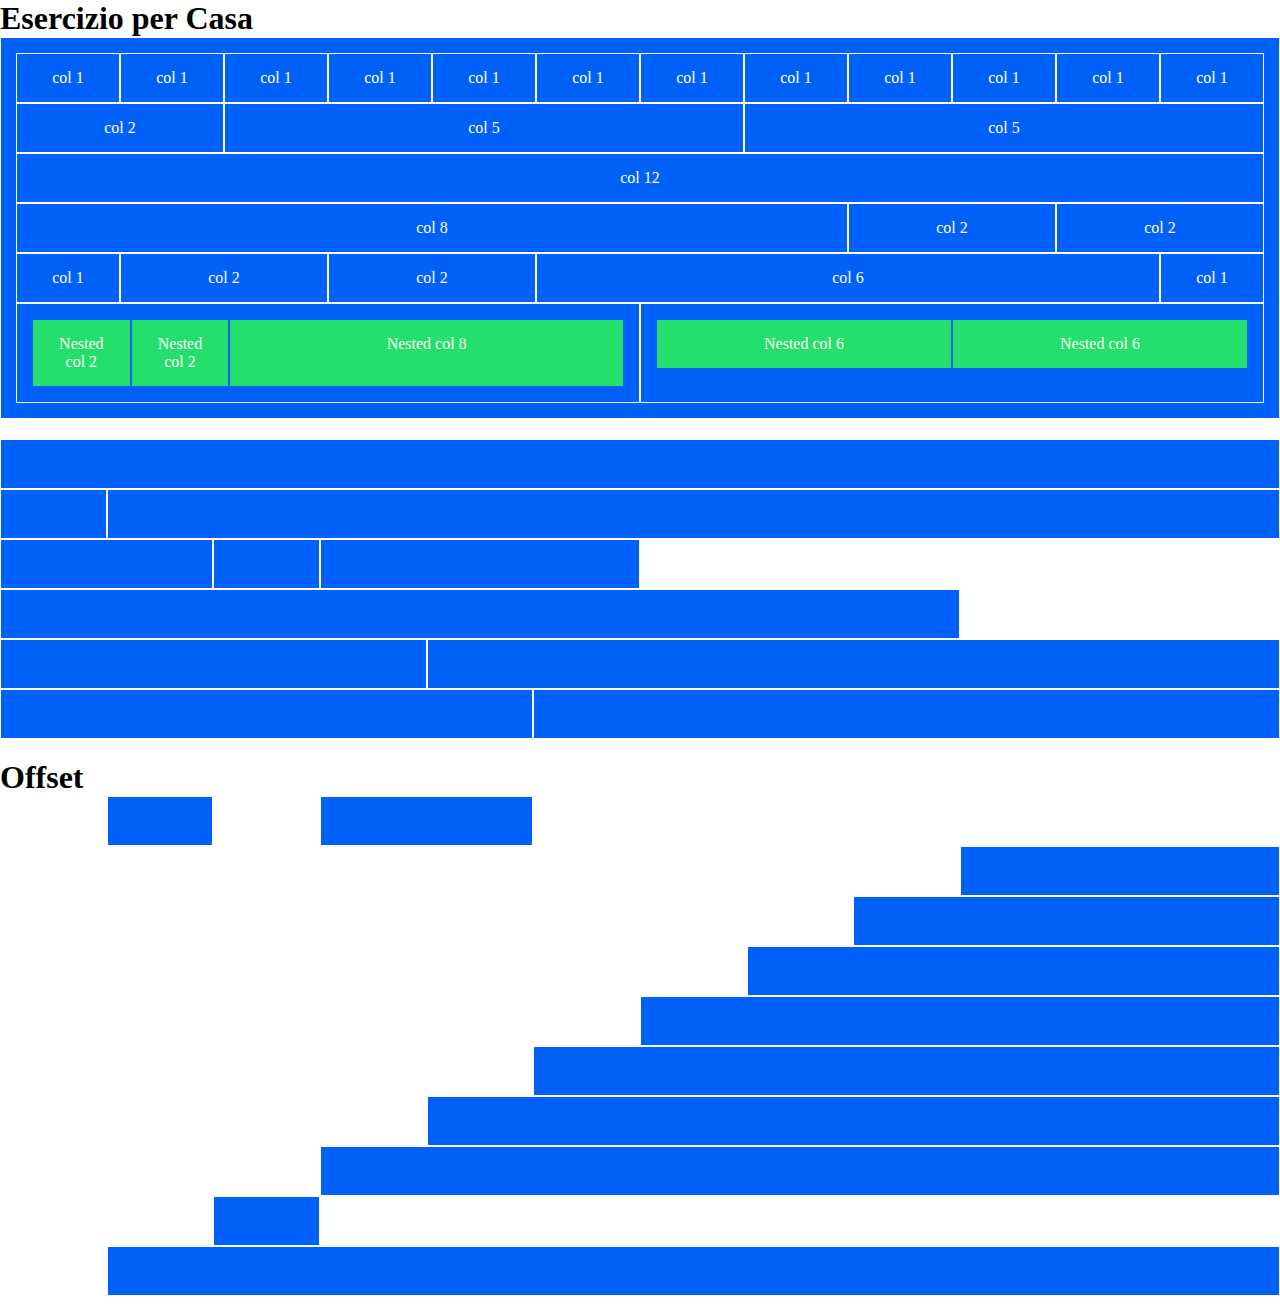
==== bonus-2/index.html @ d051bce8 "creata cartella "bonus 2"" ====
<!DOCTYPE html>
<html lang="en">
<head>
  <meta charset="UTF-8">
  <meta http-equiv="X-UA-Compatible" content="IE=edge">
  <meta name="viewport" content="width=device-width, initial-scale=1.0">
  <title>Html Css - 12 bool - bonus 2</title>
  <link rel="stylesheet" href="css/style.css">
  <link rel="stylesheet" href="css/12bool.css">
  <link rel="stylesheet" href="css/12bool-responsive.css">
</head>
<body>
 <!-- Esercizio per Casa -->
 <section>
  <h1>Esercizio per Casa</h1>
  <div class="container-fluid box">
    <div class="row">
      <div class="col-xs-1 col-sm-1 col-md-1 col-lg-1 box">col 1</div>
      <div class="col-xs-1 col-sm-1 col-md-1 col-lg-1 box">col 1</div>
      <div class="col-xs-1 col-sm-1 col-md-1 col-lg-1 box">col 1</div>
      <div class="col-xs-1 col-sm-1 col-md-1 col-lg-1 box">col 1</div>
      <div class="col-xs-1 col-sm-1 col-md-1 col-lg-1 box">col 1</div>
      <div class="col-xs-1 col-sm-1 col-md-1 col-lg-1 box">col 1</div>
      <div class="col-xs-1 col-sm-1 col-md-1 col-lg-1 box">col 1</div>
      <div class="col-xs-1 col-sm-1 col-md-1 col-lg-1 box">col 1</div>
      <div class="col-xs-1 col-sm-1 col-md-1 col-lg-1 box">col 1</div>
      <div class="col-xs-1 col-sm-1 col-md-1 col-lg-1 box">col 1</div>
      <div class="col-xs-1 col-sm-1 col-md-1 col-lg-1 box">col 1</div>
      <div class="col-xs-1 col-sm-1 col-md-1 col-lg-1 box">col 1</div>
    </div> <!-- /row -->
    <div class="row">
      <div class="col-xs-2 col-sm-2 col-md-2 col-lg-2 box">col 2</div>
      <div class="col-xs-5 col-sm-5 col-md-5 col-lg-5 box">col 5</div>
      <div class="col-xs-5 col-sm-5 col-md-5 col-lg-5 box">col 5</div>
    </div> <!-- /row -->
    <div class="row">
      <div class="col col-xs-12 col-sm-12 col-md-12 col-lg-12 box">col 12</div>
    </div> <!-- /row -->
    <div class="row">
      <div class="col-xs-8 col-sm-8 col-md-8 col-lg-8 box">col 8</div>
      <div class="col-xs-2 col-sm-2 col-md-2 col-lg-2 box">col 2</div>
      <div class="col-xs-2 col-sm-2 col-md-2 col-lg-2 box">col 2</div>
    </div> <!-- /row -->
    <div class="row">
      <div class="col-xs-1 col-sm-1 col-md-1 col-lg-1 box">col 1</div>
      <div class="col-xs-2 col-sm-2 col-md-2 col-lg-2 box">col 2</div>
      <div class="col-xs-2 col-sm-2 col-md-2 col-lg-2 box">col 2</div>
      <div class="col-xs-6 col-sm-6 col-md-6 col-lg-6 box">col 6</div>
      <div class="col-xs-1 col-sm-1 col-md-1 col-lg-1 box">col 1</div>
    </div> <!-- /row -->
    <div class="row">
      <div class="col-xs-6 col-sm-6 col-md-6 col-lg-6 box">
        <div class="row">
          <div class="col-xs-2 col-sm-2 col-md-2 col-lg-2 box-nested">Nested col 2</div>
        <div class="col-xs-2 col-sm-2 col-md-2 col-lg-2 box-nested">Nested col 2</div>
        <div class="col-xs-8 col-sm-8 col-md-8 col-lg-8  box-nested">Nested col 8</div>
        </div> <!-- /row nested -->
      </div> <!-- /col-xs-6 col-sm-6 col-md-6 col-lg-6 -->
      <div class="col-xs-6 col-sm-6 col-md-6 col-lg-6 box">
        <div class="row">
          <div class="col-xs-6 col-sm-6 col-md-6 col-lg-6 box-nested">Nested col 6</div>
        <div class="col-xs-6 col-sm-6 col-md-6 col-lg-6 box-nested">Nested col 6</div>
        </div> <!-- /row nested -->
      </div> <!-- /col-xs-6 col-sm-6 col-md-6 col-lg-6 -->
    </div> <!-- /row -->
  </section>  <!-- /section esercizio per Casa -->
  <section>
    <div class="row">
      <div class="col-xs-12 col-sm-12 col-md-12 col-lg-12  box"></div>
      <div class="col-xs-1 col-sm-1 col-md-1 col-lg-1 box"></div>
      <div class="col-xs-11 col-sm-11 col-md-11 col-lg-11 box"></div>
      <div class="col-xs-2 col-sm-2 col-md-2 col-lg-2 box"></div>
      <div class="col-xs-10 col-sm-10 col-md-10 col-lg-1 box"></div>
      <div class="col-xs-3 col-sm-3 col-md-3 col-lg-3 box"></div>
      <div class="col-xs-9 col-sm-9 col-md-9 col-lg-9 box"></div>
      <div class="col-xs-4 col-sm-4 col-md-4 col-lg-4 box"></div>
      <div class="col-xs-8 col-sm-8 col-md-8 col-lg-8 box"></div>
      <div class="col-xs-5 col-sm-5 col-md-5 col-lg-5 box"></div>
      <div class="col-xs-7 box"></div>
    </div> <!-- /row -->
  </section> <!-- /seconda section -->
  <section> <!-- Offset -->
    <h1>Offset</h1>
    <div class="row">
      <div class="col-xs-1 col-sm-1 col-md-1 col-lg-1 col-xs-offset-1 col-sm-offsett-1 col-md-offsett-1 col-lg-offsett-11 box"></div>
      <div class="col-xs-2 col-sm-2 col-md-2 col-lg-2 col-xs-offset-1 col-sm-offsett-1 col-md-offsett-1 col-lg-offsett-10 box"></div>
      <div class="col-xs-3 col-sm-3 col-md-3 col-lg-3 col-xs-offset-9 col-sm-offset-9 col-md-offset-9 col-lg-offset-9 box"></div>
      <div class="col-xs-4 col-sm-4 col-md-4 col-lg-4 col-xs-offset-8 col-sm-offset-8 col-md-offset-8 col-lg-offset-8 box"></div>
      <div class="col-xs-5 col-sm-5 col-md-5 col-lg-5 col-xs-offset-7 col-sm-offset-7 col-md-offset-7 col-lg-offset-7 box"></div>
      <div class="col-xs-6 col-sm-6 col-md-6 col-lg-6 col-xs-offset-6 col-sm-offset-6 col-md-offset-6 col-lg-offset-6 box"></div>
      <div class="col-xs-7 col-sm-7 col-md-7 col-lg-7 col-xs-offset-5 col-sm-offset-5 col-md-offset-5 col-lg-offset-5 box"></div>
      <div class="col-xs-8 col-sm-8 col-md-8 col-lg-8 col-xs-offset-4 col-sm-offset-4 col-md-offset-4 col-lg-offset-4 box"></div>
      <div class="col-xs-9 col-sm-9 col-md-9 col-lg-9 col-xs-offset-3 col-sm-offset-3 col-md-offset-3 col-lg-offset-3 box"></div>
      <div class="col-xs-10 col-sm-10 col-md-10 col-lg-1 col-xs-offset-2 col-sm-offset-2 col-md-offset-2 col-lg-offset-2 box"></div>
      <div class="col-xs-11 col-sm-11 col-md-11 col-lg-11 col-xs-offset-1 col-sm-offset-1 col-md-offset-1 col-lg-offset-1 box"></div>
    </div> <!-- /row -->
  </section> <!-- /terza section - Offset -->
  </div> <!-- /container-fluid -->
</body>
</html>
---- bonus-2/css/style.css ----
/* Reset */
*{
  margin: 0;
  padding: 0;
  box-sizing: border-box;
}
.debug{
  border: 1px solid red;
  background-color: beige;
}

/* General */
.box, .box-nested{
  background-color: #0061f9;
  border: 1px solid #ffffff;
  min-height: 50px;
  text-align: center;
  color: #ffffff;
  padding: 15px;
}
.box-nested{
  background-color: #24df6b;
  border: 1px solid #0061f9;
}
---- bonus-2/css/12bool.css ----
section{
  margin-bottom: 20px;
}
.container{
  width: 400px;
  margin: 0 auto;
}
.container-fluid{
  width: 100%;
}
.row{
  display: flex;
  flex-direction: row;
  flex-wrap: wrap;
  width: 100%;
}
.col{
  flex-grow: 0;
  flex-shrink: 0;
  flex-basis: 25%;
  max-width: 25%;
}
[class*="col"]{
  flex: 0 0 auto;
}
/* col-xs */
.col-xs{
  flex-grow: 1;
  flex-basis: 0;
  max-width: 100%;
}
.col-xs-1{
  width: calc((100% / 12)* 1);
  max-width: calc((100% / 12)* 1); 
}
.col-xs-2{
  width: calc((100% / 12)* 2);
  max-width: calc((100% / 12)* 2); 
}
.col-xs-3{
  width: calc((100% / 12)* 3);
  max-width: calc((100% / 12)* 3); 
}
.col-xs-4{
  width: calc((100% / 12)* 4);
  max-width: calc((100% / 12)* 4); 
}
.col-xs-5{
  width: calc((100% / 12)* 5);
  max-width: calc((100% / 12)* 5); 
}
.col-xs-6{
  width: calc((100% / 12)* 6);
  max-width: calc((100% / 12)* 6); 
}
.col-xs-7{
  width: calc((100% / 12)* 7);
  max-width: calc((100% / 12)* 7); 
}
.col-xs-8{
  width: calc((100% / 12)* 8);
  max-width: calc((100% / 12)* 8); 
}
.col-xs-9{
  width: calc((100% / 12)* 9);
  max-width: calc((100% / 12)* 9); 
}
.col-xs-10{
  width: calc((100% / 12)* 10);
  max-width: calc((100% / 12)* 10); 
}
.col-xs-11{
  width: calc((100% / 12)* 11);
  max-width: calc((100% / 12)* 11); 
}
.col-xs-12{
  width: calc((100% / 12)* 12);
  max-width: calc((100% / 12)* 12); 
}
/* col-xs-offset */
.col-xs-offset-1{
  margin-left: calc((100% / 12)* 1);
}
.col-xs-offset-2{
  margin-left: calc((100% / 12)* 2); 
}
.col-xs-offset-3{
  margin-left: calc((100% / 12)* 3); 
}
.col-xs-offset-4{
  margin-left: calc((100% / 12)* 4); 
}
.col-xs-offset-5{
  margin-left: calc((100% / 12)* 5);
}
.col-xs-offset-6{
  margin-left: calc((100% / 12)* 6); 
}
.col-xs-offset-7{
  margin-left: calc((100% / 12)* 7);
}
.col-xs-offset-8{
  margin-left: calc((100% / 12)* 8);
}
.col-xs-offset-9{
  margin-left: calc((100% / 12)* 9);
}
.col-xs-offset-10{
  margin-left: calc((100% / 12)* 10);
}
.col-xs-offset-11{
  margin-left: calc((100% / 12)* 11);
}
---- bonus-2/css/12bool-responsive.css ----
/* Media SM *******************************************/
@media screen and (min-width: 576px){
  .container{
    width: 576px;
  }
  /* col-sm *******************************************/
  .col-sm-1{
    width: calc((100% / 12)* 1);
    max-width: calc((100% / 12)* 1); 
  }
  .col-sm-2{
    width: calc((100% / 12)* 2);
    max-width: calc((100% / 12)* 2); 
  }
  .col-sm-3{
    width: calc((100% / 12)* 3);
    max-width: calc((100% / 12)* 3); 
  }
  .col-sm-4{
    width: calc((100% / 12)* 4);
    max-width: calc((100% / 12)* 4); 
  }
  .col-sm-5{
    width: calc((100% / 12)* 5);
    max-width: calc((100% / 12)* 5); 
  }
  .col-sm-6{
    width: calc((100% / 12)* 6);
    max-width: calc((100% / 12)* 6); 
  }
  .col-sm-7{
    width: calc((100% / 12)* 7);
    max-width: calc((100% / 12)* 7); 
  }
  .col-sm-8{
    width: calc((100% / 12)* 8);
    max-width: calc((100% / 12)* 8); 
  }
  .col-sm-9{
    width: calc((100% / 12)* 9);
    max-width: calc((100% / 12)* 9); 
  }
  .col-sm-10{
    width: calc((100% / 12)* 10);
    max-width: calc((100% / 12)* 10); 
  }
  .col-sm-11{
    width: calc((100% / 12)* 11);
    max-width: calc((100% / 12)* 11); 
  }
  .col-sm-12{
    width: calc((100% / 12)* 12);
    max-width: calc((100% / 12)* 12); 
  }
  /* col-sm-offset *******************************************/
  .col-sm-offset-1{
    margin-left: calc((100% / 12)* 1);
  }
  .col-sm-offset-2{
    margin-left: calc((100% / 12)* 2); 
  }
  .col-sm-offset-3{
    margin-left: calc((100% / 12)* 3); 
  }
  .col-sm-offset-4{
    margin-left: calc((100% / 12)* 4); 
  }
  .col-sm-offset-5{
    margin-left: calc((100% / 12)* 5);
  }
  .col-sm-offset-6{
    margin-left: calc((100% / 12)* 6); 
  }
  .col-sm-offset-7{
    margin-left: calc((100% / 12)* 7);
  }
  .col-sm-offset-8{
    margin-left: calc((100% / 12)* 8);
  }
  .col-sm-offset-9{
    margin-left: calc((100% / 12)* 9);
  }
  .col-sm-offset-10{
    margin-left: calc((100% / 12)* 10);
  }
  .col-sm-offset-11{
    margin-left: calc((100% / 12)* 11);
  }
}
/* Media MD *******************************************/
@media screen and (min-width: 768px){
  .container{
    width: 576px;
  }
  /* col-md *******************************************/
  .col-md-1{
    width: calc((100% / 12)* 1);
    max-width: calc((100% / 12)* 1); 
  }
  .col-md-2{
    width: calc((100% / 12)* 2);
    max-width: calc((100% / 12)* 2); 
  }
  .col-md-3{
    width: calc((100% / 12)* 3);
    max-width: calc((100% / 12)* 3); 
  }
  .col-md-4{
    width: calc((100% / 12)* 4);
    max-width: calc((100% / 12)* 4); 
  }
  .col-md-5{
    width: calc((100% / 12)* 5);
    max-width: calc((100% / 12)* 5); 
  }
  .col-md-6{
    width: calc((100% / 12)* 6);
    max-width: calc((100% / 12)* 6); 
  }
  .col-md-7{
    width: calc((100% / 12)* 7);
    max-width: calc((100% / 12)* 7); 
  }
  .col-md-8{
    width: calc((100% / 12)* 8);
    max-width: calc((100% / 12)* 8); 
  }
  .col-md-9{
    width: calc((100% / 12)* 9);
    max-width: calc((100% / 12)* 9); 
  }
  .col-md-10{
    width: calc((100% / 12)* 10);
    max-width: calc((100% / 12)* 10); 
  }
  .col-md-11{
    width: calc((100% / 12)* 11);
    max-width: calc((100% / 12)* 11); 
  }
  .col-md-12{
    width: calc((100% / 12)* 12);
    max-width: calc((100% / 12)* 12); 
  }
  /* col-md-offset *******************************************/
  .col-md-offset-1{
    margin-left: calc((100% / 12)* 1);
  }
  .col-md-offset-2{
    margin-left: calc((100% / 12)* 2); 
  }
  .col-md-offset-3{
    margin-left: calc((100% / 12)* 3); 
  }
  .col-md-offset-4{
    margin-left: calc((100% / 12)* 4); 
  }
  .col-md-offset-5{
    margin-left: calc((100% / 12)* 5);
  }
  .col-md-offset-6{
    margin-left: calc((100% / 12)* 6); 
  }
  .col-md-offset-7{
    margin-left: calc((100% / 12)* 7);
  }
  .col-md-offset-8{
    margin-left: calc((100% / 12)* 8);
  }
  .col-md-offset-9{
    margin-left: calc((100% / 12)* 9);
  }
  .col-md-offset-10{
    margin-left: calc((100% / 12)* 10);
  }
  .col-md-offset-11{
    margin-left: calc((100% / 12)* 11);
  }
}
/* Media LG *******************************************/
@media screen and (min-width: 992px){
  .container{
    width: 992px;
  }
  /* col-lg *******************************************/
  .col-lg-1{
    width: calc((100% / 12)* 1);
    max-width: calc((100% / 12)* 1); 
  }
  .col-lg-2{
    width: calc((100% / 12)* 2);
    max-width: calc((100% / 12)* 2); 
  }
  .col-lg-3{
    width: calc((100% / 12)* 3);
    max-width: calc((100% / 12)* 3); 
  }
  .col-lg-4{
    width: calc((100% / 12)* 4);
    max-width: calc((100% / 12)* 4); 
  }
  .col-lg-5{
    width: calc((100% / 12)* 5);
    max-width: calc((100% / 12)* 5); 
  }
  .col-lg-6{
    width: calc((100% / 12)* 6);
    max-width: calc((100% / 12)* 6); 
  }
  .col-lg-7{
    width: calc((100% / 12)* 7);
    max-width: calc((100% / 12)* 7); 
  }
  .col-lg-8{
    width: calc((100% / 12)* 8);
    max-width: calc((100% / 12)* 8); 
  }
  .col-lg-9{
    width: calc((100% / 12)* 9);
    max-width: calc((100% / 12)* 9); 
  }
  .col-lg-10{
    width: calc((100% / 12)* 10);
    max-width: calc((100% / 12)* 10); 
  }
  .col-lg-11{
    width: calc((100% / 12)* 11);
    max-width: calc((100% / 12)* 11); 
  }
  .col-lg-12{
    width: calc((100% / 12)* 12);
    max-width: calc((100% / 12)* 12); 
  }
  /* col-lg-offset *******************************************/
  .col-lg-offset-1{
    margin-left: calc((100% / 12)* 1);
  }
  .col-lg-offset-2{
    margin-left: calc((100% / 12)* 2); 
  }
  .col-lg-offset-3{
    margin-left: calc((100% / 12)* 3); 
  }
  .col-lg-offset-4{
    margin-left: calc((100% / 12)* 4); 
  }
  .col-lg-offset-5{
    margin-left: calc((100% / 12)* 5);
  }
  .col-lg-offset-6{
    margin-left: calc((100% / 12)* 6); 
  }
  .col-lg-offset-7{
    margin-left: calc((100% / 12)* 7);
  }
  .col-lg-offset-8{
    margin-left: calc((100% / 12)* 8);
  }
  .col-lg-offset-9{
    margin-left: calc((100% / 12)* 9);
  }
  .col-lg-offset-10{
    margin-left: calc((100% / 12)* 10);
  }
  .col-lg-offset-11{
    margin-left: calc((100% / 12)* 11);
  }
}
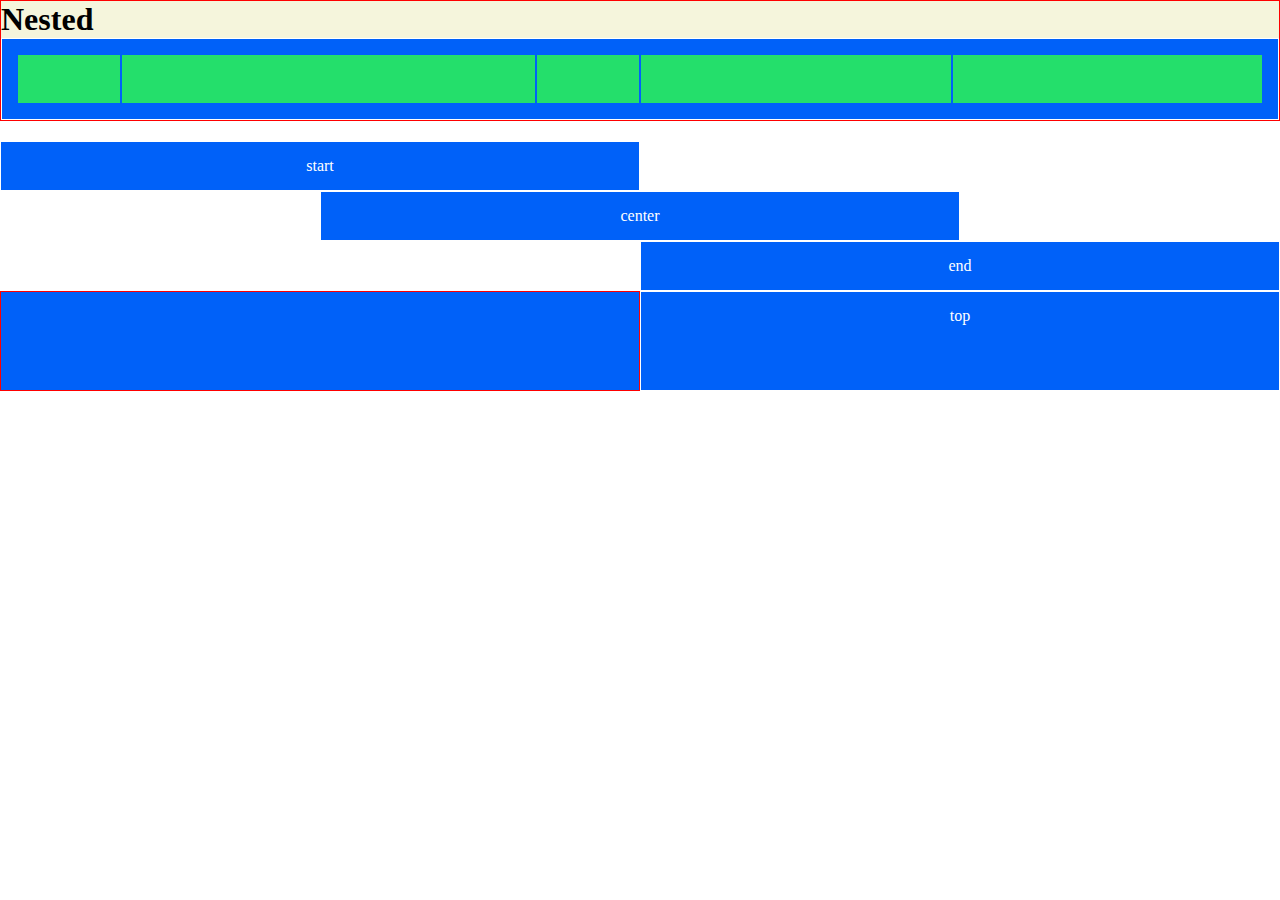
==== commit a7ae2456: "debug" ====
--- a/bonus-2/index.html
+++ b/bonus-2/index.html
@@ -5,96 +5,54 @@
   <meta http-equiv="X-UA-Compatible" content="IE=edge">
   <meta name="viewport" content="width=device-width, initial-scale=1.0">
   <title>Html Css - 12 bool - bonus 2</title>
-  <link rel="stylesheet" href="css/style.css">
-  <link rel="stylesheet" href="css/12bool.css">
-  <link rel="stylesheet" href="css/12bool-responsive.css">
+  <link rel="stylesheet" href="../bonus-2/css/style.css">
+  <link rel="stylesheet" href="../bonus-2/css/12bool.css">
+  <link rel="stylesheet" href="../bonus-2/css/12bool-responsive.css">
 </head>
 <body>
- <!-- Esercizio per Casa -->
- <section>
-  <h1>Esercizio per Casa</h1>
-  <div class="container-fluid box">
+  <!-- Section Nested -->
+  <section>
+    <div class="container-fluid debug">
+      <h1>Nested</h1>
+
+      <div class="row box">
+          <div class="col-xs-6">
+            <div class="row">
+              <div class="col-xs-2 box-nested"></div>
+              <div class="col-xs-8 box-nested"></div>
+              <div class="col-xs-2 box-nested"></div>
+            </div> <!-- /row nested -->
+          </div> <!-- /col-xs-6 nested -->
+      
+          <div class="col-xs-6">
+            <div class="row">
+              <div class="col-xs-6 box-nested"></div>
+              <div class="col-xs-6 box-nested"></div>
+            </div>
+          </div>
+      </div> <!-- /row nested -->
+
+    </div> <!-- /container-fluid -->
+  </section> <!-- /section nested -->
+
+  <!-- Section Alignment -->
+  <section>
+    <div class="container-fluid">
+      <div class="col-xs-6 box start">start</div> <!-- /col-xs-6 -->
+      <div class="col-xs-offset-3 col-xs-6 box center">center</div> <!-- /col-xs-6 -->
+      <div class="col-xs-offset-6 col-xs-6 box end">end</div> <!-- /col-xs-6 -->
+    </div> <!-- /container-fluid alignment -->
     <div class="row">
-      <div class="col-xs-1 col-sm-1 col-md-1 col-lg-1 box">col 1</div>
-      <div class="col-xs-1 col-sm-1 col-md-1 col-lg-1 box">col 1</div>
-      <div class="col-xs-1 col-sm-1 col-md-1 col-lg-1 box">col 1</div>
-      <div class="col-xs-1 col-sm-1 col-md-1 col-lg-1 box">col 1</div>
-      <div class="col-xs-1 col-sm-1 col-md-1 col-lg-1 box">col 1</div>
-      <div class="col-xs-1 col-sm-1 col-md-1 col-lg-1 box">col 1</div>
-      <div class="col-xs-1 col-sm-1 col-md-1 col-lg-1 box">col 1</div>
-      <div class="col-xs-1 col-sm-1 col-md-1 col-lg-1 box">col 1</div>
-      <div class="col-xs-1 col-sm-1 col-md-1 col-lg-1 box">col 1</div>
-      <div class="col-xs-1 col-sm-1 col-md-1 col-lg-1 box">col 1</div>
-      <div class="col-xs-1 col-sm-1 col-md-1 col-lg-1 box">col 1</div>
-      <div class="col-xs-1 col-sm-1 col-md-1 col-lg-1 box">col 1</div>
-    </div> <!-- /row -->
-    <div class="row">
-      <div class="col-xs-2 col-sm-2 col-md-2 col-lg-2 box">col 2</div>
-      <div class="col-xs-5 col-sm-5 col-md-5 col-lg-5 box">col 5</div>
-      <div class="col-xs-5 col-sm-5 col-md-5 col-lg-5 box">col 5</div>
-    </div> <!-- /row -->
-    <div class="row">
-      <div class="col col-xs-12 col-sm-12 col-md-12 col-lg-12 box">col 12</div>
-    </div> <!-- /row -->
-    <div class="row">
-      <div class="col-xs-8 col-sm-8 col-md-8 col-lg-8 box">col 8</div>
-      <div class="col-xs-2 col-sm-2 col-md-2 col-lg-2 box">col 2</div>
-      <div class="col-xs-2 col-sm-2 col-md-2 col-lg-2 box">col 2</div>
-    </div> <!-- /row -->
-    <div class="row">
-      <div class="col-xs-1 col-sm-1 col-md-1 col-lg-1 box">col 1</div>
-      <div class="col-xs-2 col-sm-2 col-md-2 col-lg-2 box">col 2</div>
-      <div class="col-xs-2 col-sm-2 col-md-2 col-lg-2 box">col 2</div>
-      <div class="col-xs-6 col-sm-6 col-md-6 col-lg-6 box">col 6</div>
-      <div class="col-xs-1 col-sm-1 col-md-1 col-lg-1 box">col 1</div>
-    </div> <!-- /row -->
-    <div class="row">
-      <div class="col-xs-6 col-sm-6 col-md-6 col-lg-6 box">
-        <div class="row">
-          <div class="col-xs-2 col-sm-2 col-md-2 col-lg-2 box-nested">Nested col 2</div>
-        <div class="col-xs-2 col-sm-2 col-md-2 col-lg-2 box-nested">Nested col 2</div>
-        <div class="col-xs-8 col-sm-8 col-md-8 col-lg-8  box-nested">Nested col 8</div>
-        </div> <!-- /row nested -->
-      </div> <!-- /col-xs-6 col-sm-6 col-md-6 col-lg-6 -->
-      <div class="col-xs-6 col-sm-6 col-md-6 col-lg-6 box">
-        <div class="row">
-          <div class="col-xs-6 col-sm-6 col-md-6 col-lg-6 box-nested">Nested col 6</div>
-        <div class="col-xs-6 col-sm-6 col-md-6 col-lg-6 box-nested">Nested col 6</div>
-        </div> <!-- /row nested -->
-      </div> <!-- /col-xs-6 col-sm-6 col-md-6 col-lg-6 -->
-    </div> <!-- /row -->
-  </section>  <!-- /section esercizio per Casa -->
-  <section>
-    <div class="row">
-      <div class="col-xs-12 col-sm-12 col-md-12 col-lg-12  box"></div>
-      <div class="col-xs-1 col-sm-1 col-md-1 col-lg-1 box"></div>
-      <div class="col-xs-11 col-sm-11 col-md-11 col-lg-11 box"></div>
-      <div class="col-xs-2 col-sm-2 col-md-2 col-lg-2 box"></div>
-      <div class="col-xs-10 col-sm-10 col-md-10 col-lg-1 box"></div>
-      <div class="col-xs-3 col-sm-3 col-md-3 col-lg-3 box"></div>
-      <div class="col-xs-9 col-sm-9 col-md-9 col-lg-9 box"></div>
-      <div class="col-xs-4 col-sm-4 col-md-4 col-lg-4 box"></div>
-      <div class="col-xs-8 col-sm-8 col-md-8 col-lg-8 box"></div>
-      <div class="col-xs-5 col-sm-5 col-md-5 col-lg-5 box"></div>
-      <div class="col-xs-7 box"></div>
-    </div> <!-- /row -->
-  </section> <!-- /seconda section -->
-  <section> <!-- Offset -->
-    <h1>Offset</h1>
-    <div class="row">
-      <div class="col-xs-1 col-sm-1 col-md-1 col-lg-1 col-xs-offset-1 col-sm-offsett-1 col-md-offsett-1 col-lg-offsett-11 box"></div>
-      <div class="col-xs-2 col-sm-2 col-md-2 col-lg-2 col-xs-offset-1 col-sm-offsett-1 col-md-offsett-1 col-lg-offsett-10 box"></div>
-      <div class="col-xs-3 col-sm-3 col-md-3 col-lg-3 col-xs-offset-9 col-sm-offset-9 col-md-offset-9 col-lg-offset-9 box"></div>
-      <div class="col-xs-4 col-sm-4 col-md-4 col-lg-4 col-xs-offset-8 col-sm-offset-8 col-md-offset-8 col-lg-offset-8 box"></div>
-      <div class="col-xs-5 col-sm-5 col-md-5 col-lg-5 col-xs-offset-7 col-sm-offset-7 col-md-offset-7 col-lg-offset-7 box"></div>
-      <div class="col-xs-6 col-sm-6 col-md-6 col-lg-6 col-xs-offset-6 col-sm-offset-6 col-md-offset-6 col-lg-offset-6 box"></div>
-      <div class="col-xs-7 col-sm-7 col-md-7 col-lg-7 col-xs-offset-5 col-sm-offset-5 col-md-offset-5 col-lg-offset-5 box"></div>
-      <div class="col-xs-8 col-sm-8 col-md-8 col-lg-8 col-xs-offset-4 col-sm-offset-4 col-md-offset-4 col-lg-offset-4 box"></div>
-      <div class="col-xs-9 col-sm-9 col-md-9 col-lg-9 col-xs-offset-3 col-sm-offset-3 col-md-offset-3 col-lg-offset-3 box"></div>
-      <div class="col-xs-10 col-sm-10 col-md-10 col-lg-1 col-xs-offset-2 col-sm-offset-2 col-md-offset-2 col-lg-offset-2 box"></div>
-      <div class="col-xs-11 col-sm-11 col-md-11 col-lg-11 col-xs-offset-1 col-sm-offset-1 col-md-offset-1 col-lg-offset-1 box"></div>
-    </div> <!-- /row -->
-  </section> <!-- /terza section - Offset -->
-  </div> <!-- /container-fluid -->
+      <div class="col-xs-6 box box-large"></div>
+     <div class="col-xs-6 box">top</div>
+     <!-- <div class="col-xs-6 box"></div> -->
+     <!-- <div class="col-xs-6 col-xs-offset-6 box"></div> -->
+    </div> <!-- /row alignment-->
+    
+  </section> <!-- Section /Alignment -->
+
+  <!-- Section Justify content -->
+  <!-- Section /Justify content -->
+
 </body>
 </html>--- a/bonus-2/css/style.css
+++ b/bonus-2/css/style.css
@@ -22,3 +22,21 @@
   background-color: #24df6b;
   border: 1px solid #0061f9;
 }
+.box-large{
+  height: 100px;
+  border: 1px solid red;
+}
+
+/* Alignment*/
+.start{
+  justify-content: flex-start;
+  text-align: center;
+}
+.center{
+  justify-content: center;
+  text-align: center;
+}
+.end{
+  justify-content: flex-end;
+  text-align: center;
+}
